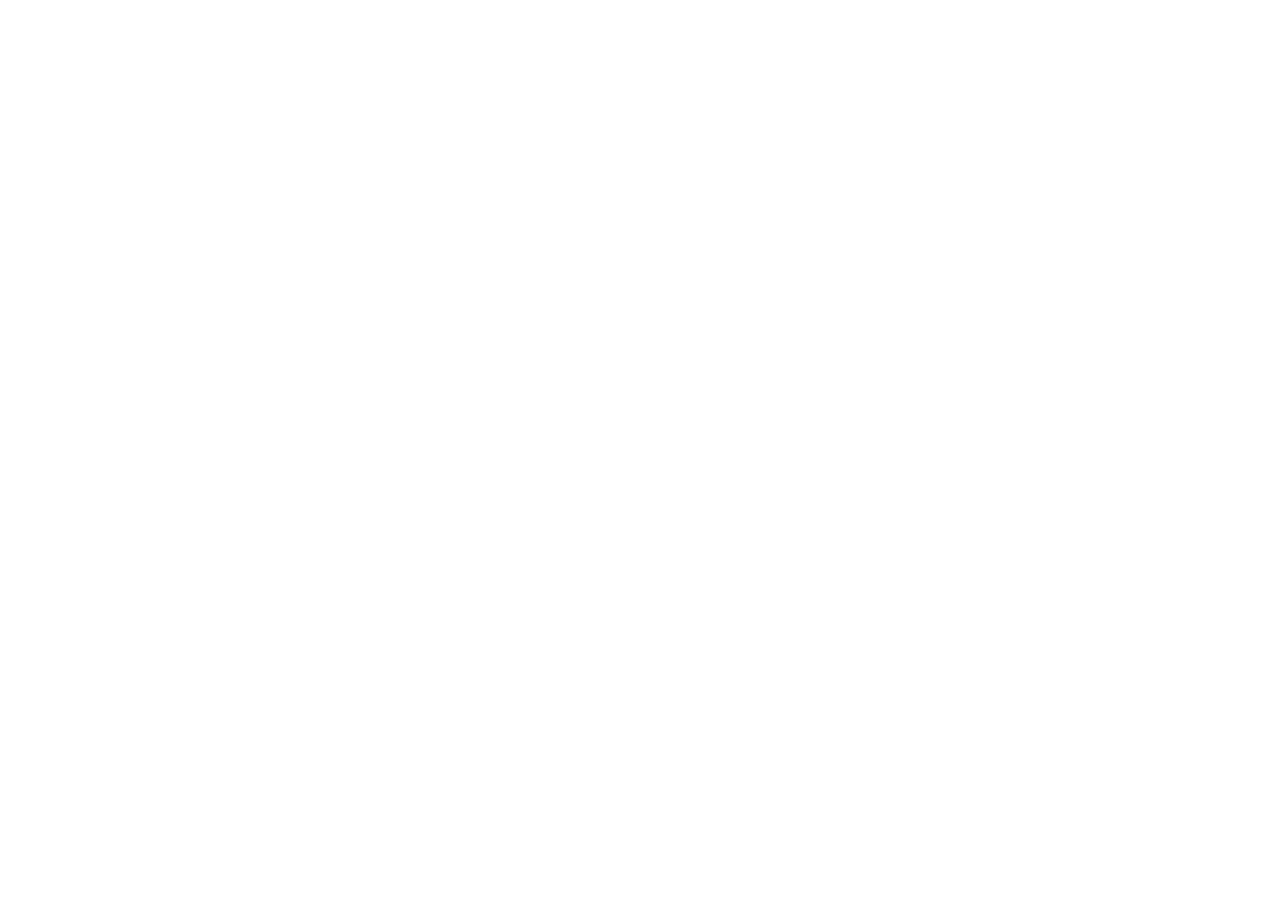
==== index.html @ 41706fcc "Creato scaffolding di base e logica di fetch" ====
<!DOCTYPE html>
<html lang="en">
  <head>
    <meta charset="UTF-8" />
    <meta name="viewport" content="width=device-width, initial-scale=1.0" />
    <title>E-commerce FS37</title>
    <link rel="stylesheet" href="/style.css" />
  </head>
  <body>
    <script src="/index.js"></script>
  </body>
</html>
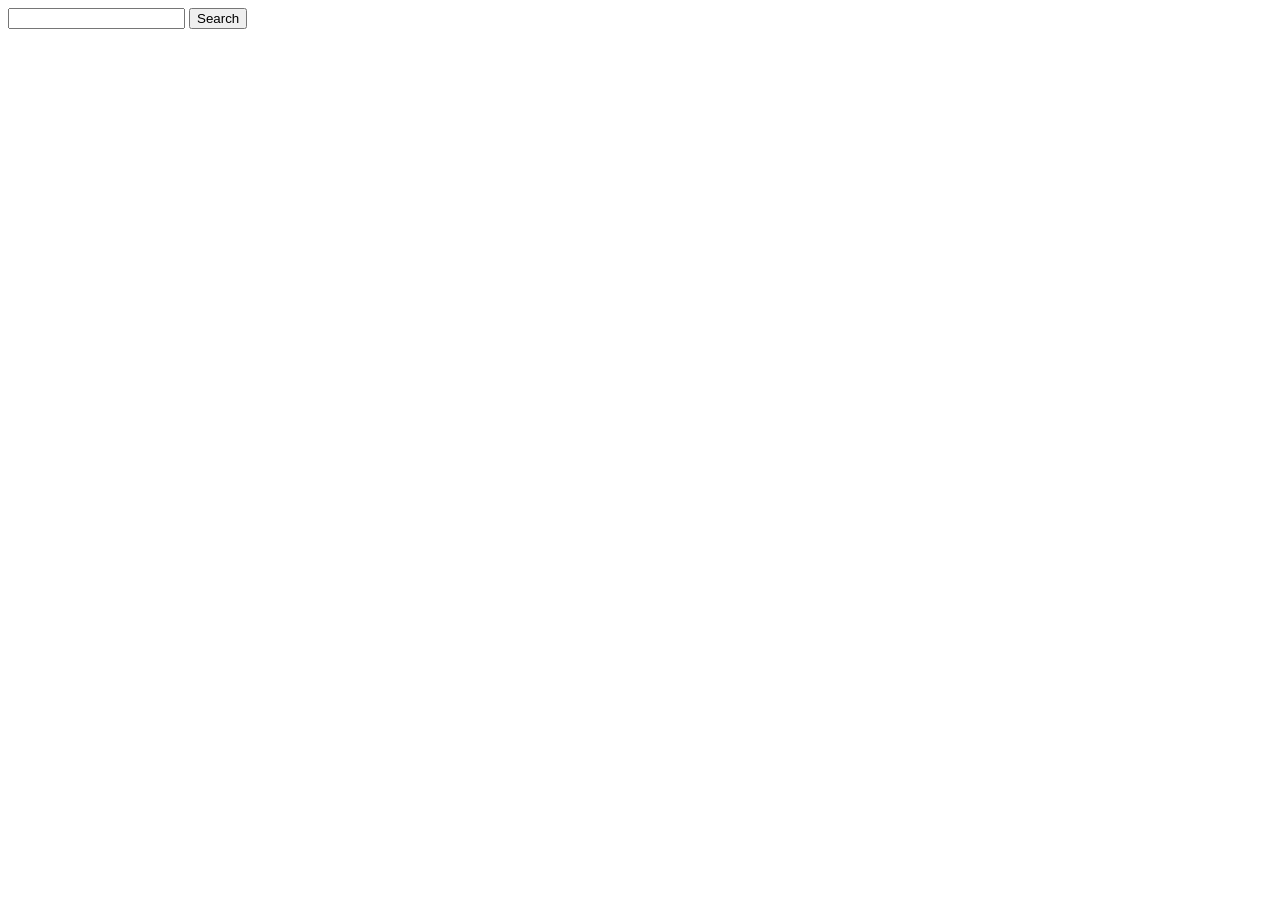
==== commit 60aeccb4: "Implementata funzione seatchProduct" ====
--- a/index.html
+++ b/index.html
@@ -7,6 +7,11 @@
     <link rel="stylesheet" href="/style.css" />
   </head>
   <body>
+    <div class="searchbar">
+      <input type="text" id ="search">
+      <button type="submit" id="searchButton">Search</button>
+    </div>
+    <div id = "container"></div>
     <script src="/index.js"></script>
   </body>
 </html>
--- a/style.css
+++ b/style.css
@@ -0,0 +1,23 @@
+#container {
+display: grid;
+grid-template-columns: repeat(3, 1fr);
+row-gap: 1rem;
+}
+
+.card img {
+object-fit: cover;
+width: 100%;
+}
+
+.card {
+    max-width: 200px;
+    box-shadow: 0px 0px 15px -2px rgba(0,0,0,0.67);
+    padding: 1rem;
+}
+
+.card > div {
+aspect-ratio: 1/1;
+width: 200px;
+height: 200px;
+overflow: hidden;
+}
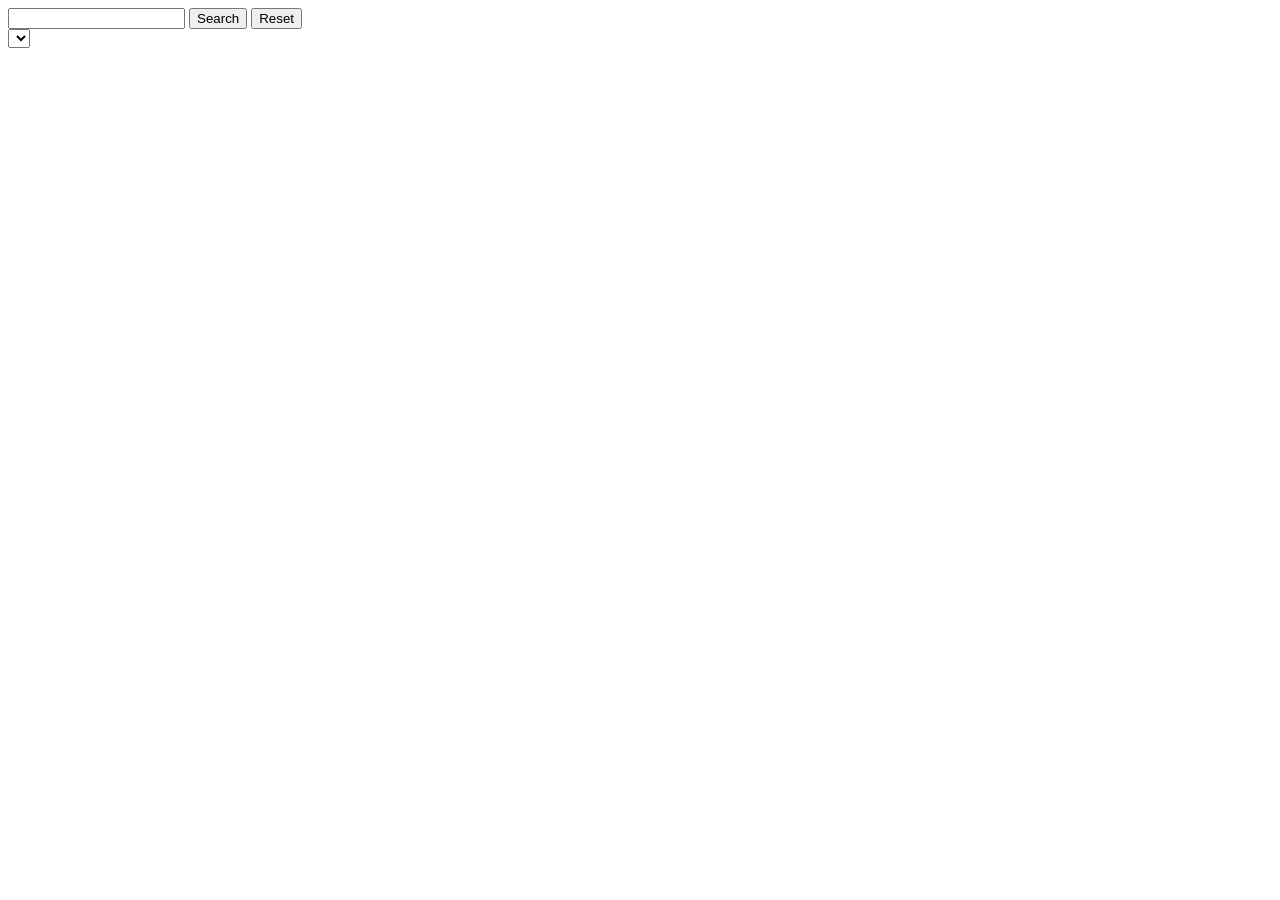
==== commit 5894c7fb: "creata select per filtrare per categoria" ====
--- a/index.html
+++ b/index.html
@@ -4,14 +4,16 @@
     <meta charset="UTF-8" />
     <meta name="viewport" content="width=device-width, initial-scale=1.0" />
     <title>E-commerce FS37</title>
-    <link rel="stylesheet" href="/style.css" />
+    <link rel="stylesheet" href="style.css" />
   </head>
   <body>
     <div class="searchbar">
       <input type="text" id ="search">
-      <button type="submit" id="searchButton">Search</button>
+      <button  id="searchButton">Search</button>
+      <button id="resetButton">Reset</button>
     </div>
+    <select name="category" id="category"></select>
     <div id = "container"></div>
-    <script src="/index.js"></script>
+    <script src="index.js"></script>
   </body>
 </html>
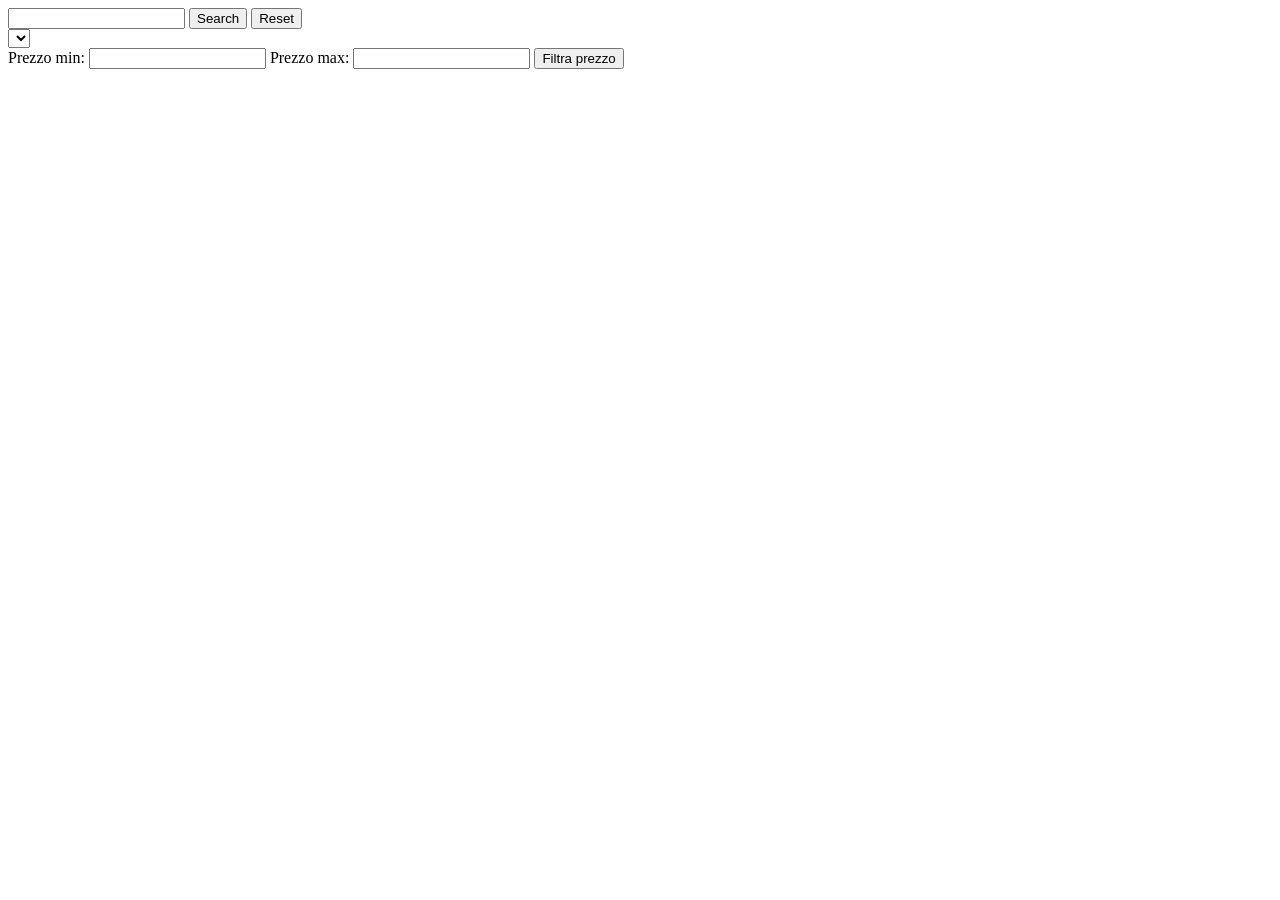
==== commit be1d2ba4: "Funzione filtra prezzi implementata" ====
--- a/index.html
+++ b/index.html
@@ -13,6 +13,26 @@
       <button id="resetButton">Reset</button>
     </div>
     <select name="category" id="category"></select>
+
+      <!--Filtro per prezzo -->
+<div class="price-filter">
+      <label for="minPrice">
+        Prezzo min:
+        <input
+          type="number"
+          id="minPrice"
+        />
+      </label>
+      <label for="maxPrice">
+        Prezzo max:
+        <input
+          type="number"
+          id="maxPrice"
+        />
+      </label>
+      <button id="filterPriceButton">Filtra prezzo</button>
+    </div>
+
     <div id = "container"></div>
     <script src="index.js"></script>
   </body>
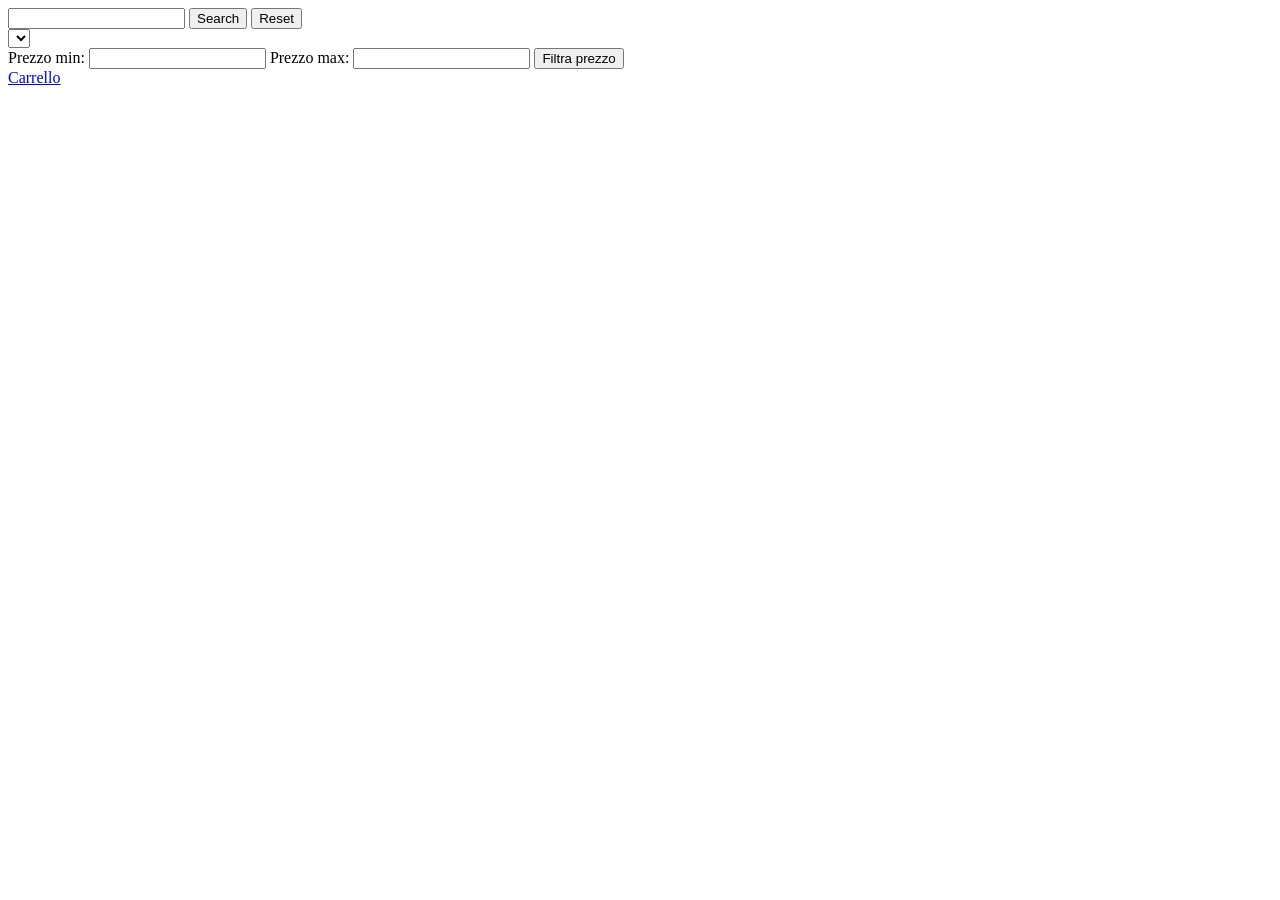
==== commit 378296f0: "Aggiunto styling iniziale  alla pagina del carrello" ====
--- a/index.html
+++ b/index.html
@@ -32,7 +32,7 @@
       </label>
       <button id="filterPriceButton">Filtra prezzo</button>
     </div>
-
+    <a href="/chart.html">Carrello</a> 
     <div id = "container"></div>
     <script src="index.js"></script>
   </body>
--- a/style.css
+++ b/style.css
@@ -20,4 +20,29 @@
 width: 200px;
 height: 200px;
 overflow: hidden;
+}
+
+.chart {
+    display: flex;
+    width: 100%;
+    height: 100vh;
+    justify-content:  space-around;
+    align-items: center;
+}
+
+.banner {
+    display: flex;
+    gap: 1rem;
+    width: 100%;
+    border: 3px solid #ff026D;
+    border-radius: 10px;
+    background-color: #ffb2c7ee;
+    padding: 1rem;
+    color: white;
+    
+}
+
+.banner-icon img {
+    width: 50px;
+    height: 50px;
 }
